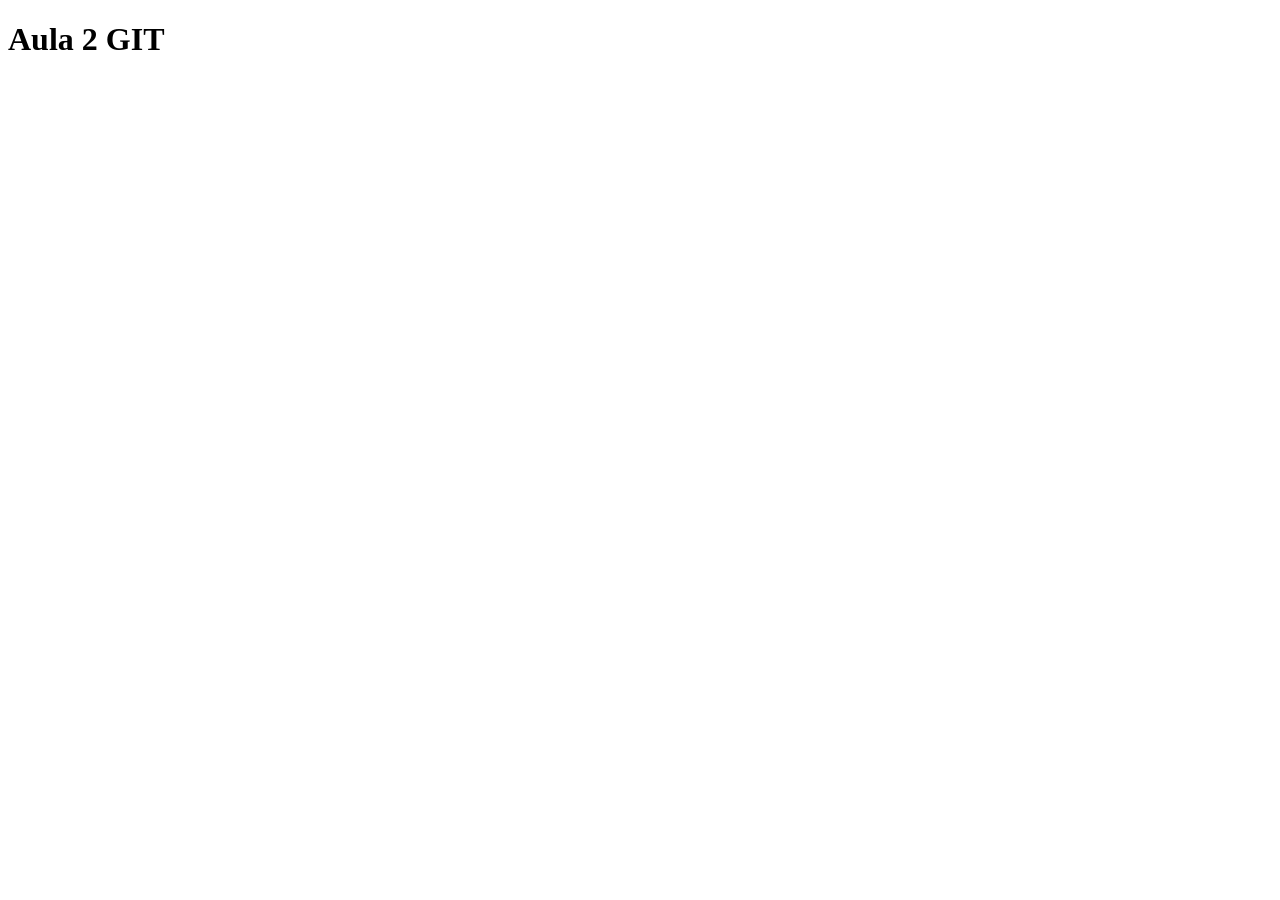
==== INDEX.HTML @ 4d7ecb30 "first commit" ====
<!DOCTYPE html>
<html lang="en">
<head>
    <meta charset="UTF-8">
    <meta name="viewport" content="width=device-width, initial-scale=1.0">
    <title>Document</title>
</head>
<body>
    <h1>Aula 2 GIT</h1>
</body>
</html>
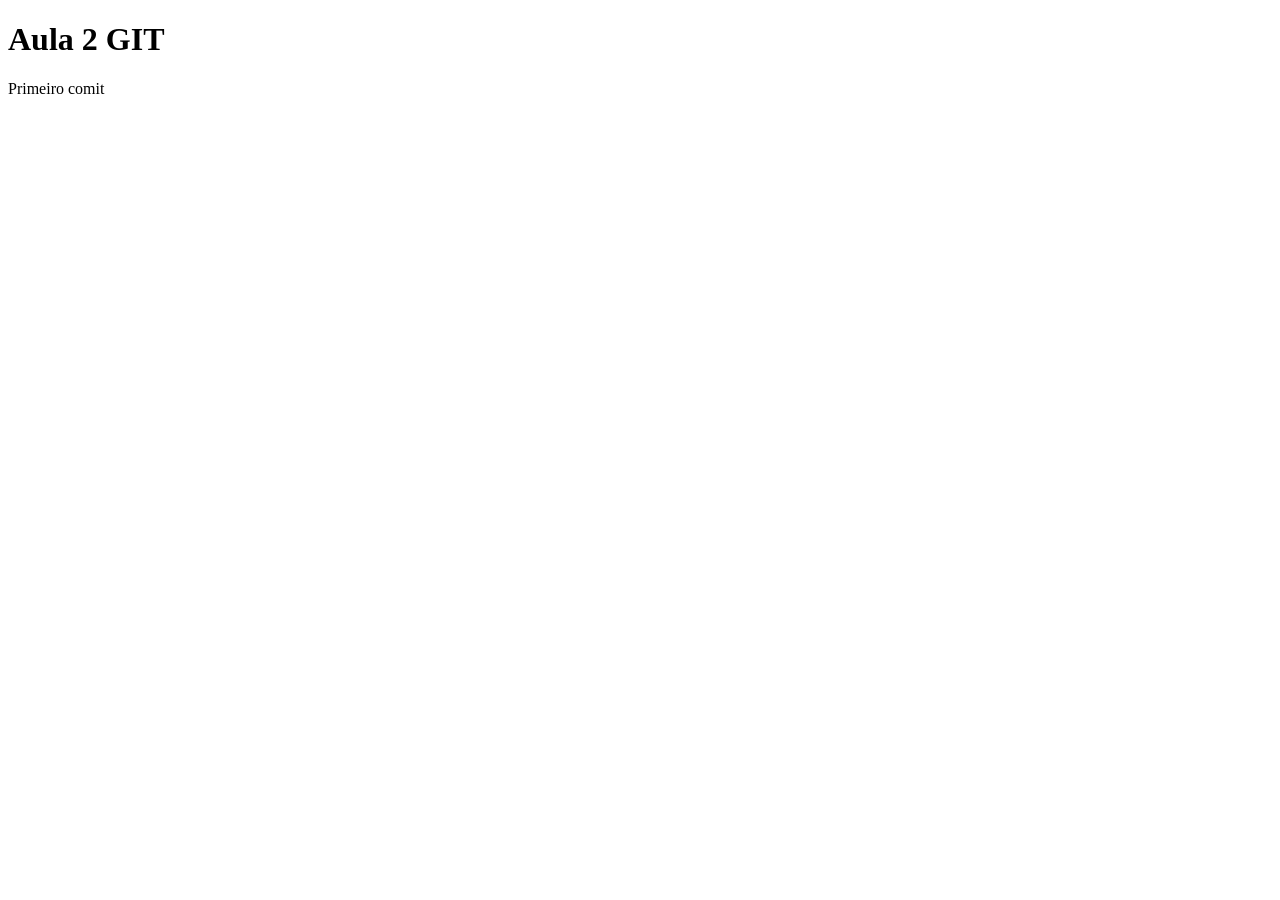
==== commit a0974756: "Primeiro comit" ====
--- a/INDEX.HTML
+++ b/INDEX.HTML
@@ -7,5 +7,6 @@
 </head>
 <body>
     <h1>Aula 2 GIT</h1>
+    <p>Primeiro comit</p>
 </body>
 </html>
